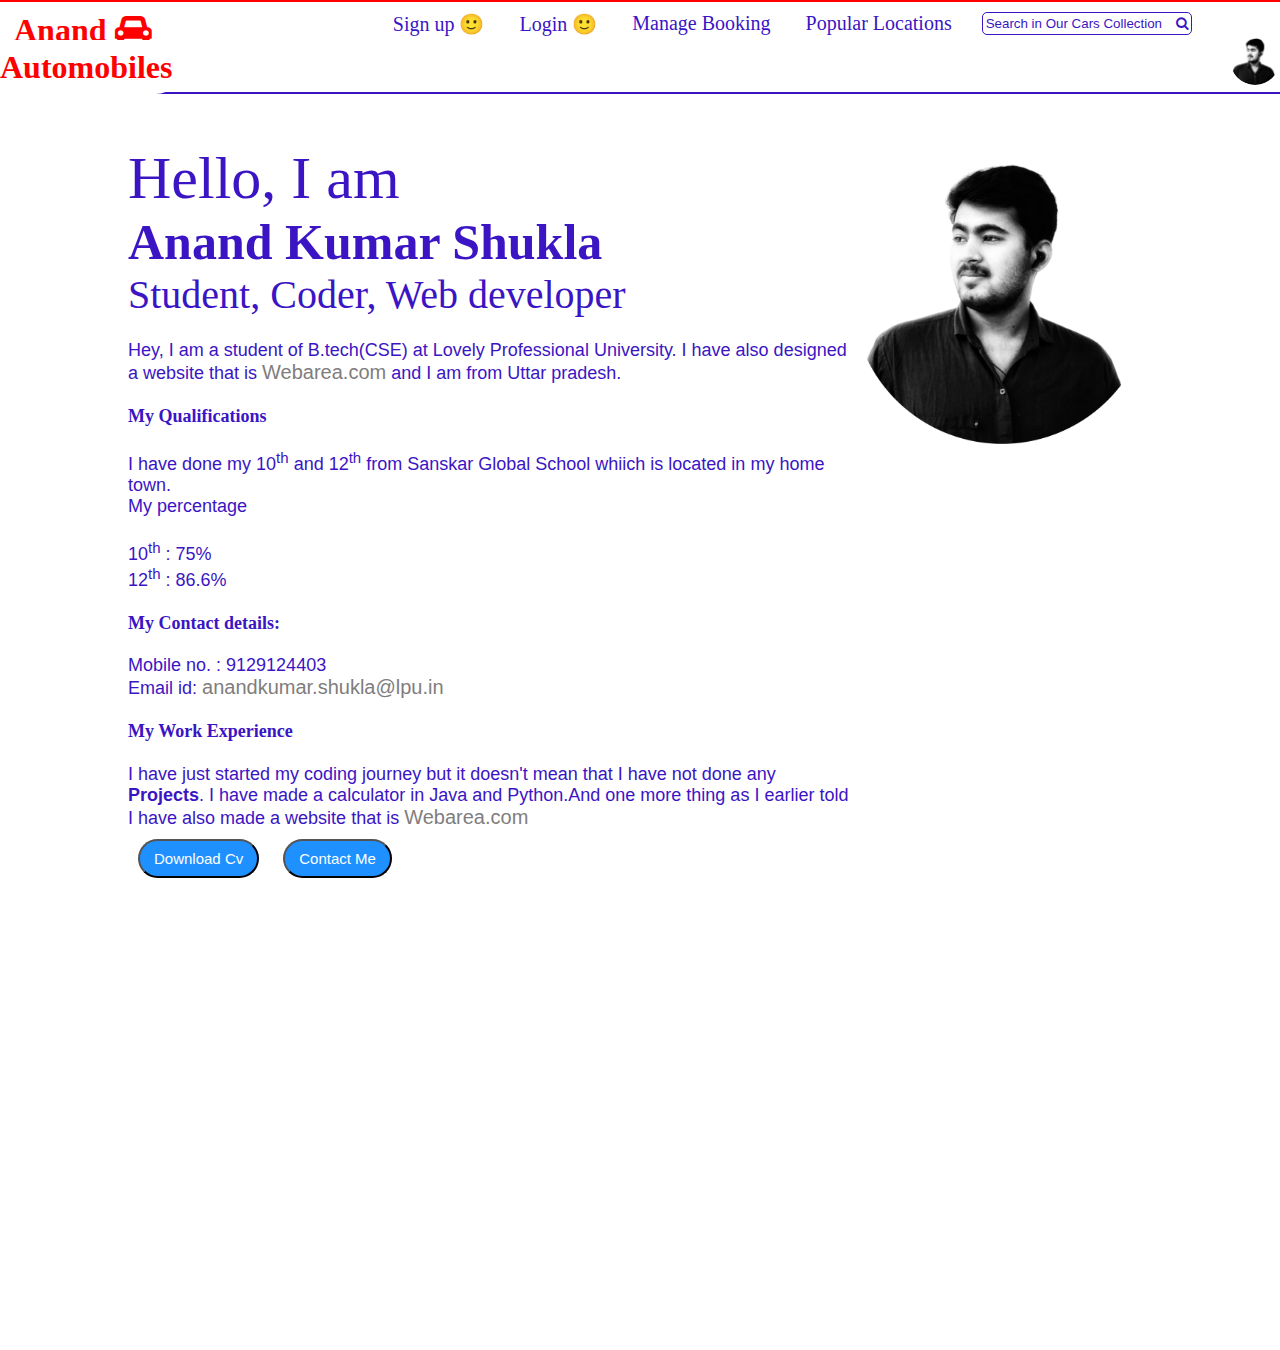
==== About me.html @ 31eb7b2d "Add files via upload" ====
<!DOCTYPE html>
<html lang="en">

<head>
    <meta charset="UTF-8">
    <meta http-equiv="X-UA-Compatible" content="IE=edge">
    <meta name="viewport" content="width=device-width, initial-scale=1.0">
    <title>My Portfolio</title>
    <link rel="stylesheet" href="style.css">
    <link rel="stylesheet" href="https://cdnjs.cloudflare.com/ajax/libs/font-awesome/4.7.0/css/font-awesome.min.css">
    <link rel="shortcut icon" href="/favicon.ico" type="image/x-icon">
</head>

<body>
    <div class="container">
        <div class="nav">
            <a href="index.html" style="margin-top:10px ;">
                <h1 class="logo">Anand <i class="fa-sharp fa fa-car" style="color: rgb(255, 0, 0);
                    background-color: rgb(255, 255, 255);"></i> Automobiles</h1>
            </a>
            <ul>
                <li><a href="#">Sign up 🙂</a></li>
                <li><a href="#">Login 🙂</a></li>
                <li><a href="#">Manage Booking</a></li>
                <li><a href="#">Popular Locations</a></li>
                <!-- <li><a href="Python.html">Sell</a></li> -->
                <!-- <li><a href="Engg.Mathematics.html">About US</a></li> -->

                <button class="search">Search in Our Cars Collection <i class="fa fa-search"
                        style="margin-left:10px; ;cursor: pointer;"></i></button>

                <a href="About me.html"><img src="img/dev (1).png" alt="" class="about1"></a>

            </ul>
        </div>
        <div class="main">
            <div class="infocontainer">

                <div class="devinfo">
                    <div class="hello">Hello, I am </div>
                    <div class="name">Anand Kumar Shukla</div>
                    <div class="about">Student, Coder, Web developer</div>
                    <div class="moreabout">Hey, I am a student of B.tech(CSE) at Lovely Professional University.
                        I have also designed a website that is <a
                            href="https://thecoatcard.github.io/Webarea.com/">Webarea.com</a> and I am from Uttar
                        pradesh.
                        <h4 class="moreabout" style="font-weight: bold; font-family: cursive;">My Qualifications
                        </h4>
                        <p class="moreabout">I have done my 10<sup>th</sup> and 12<sup>th</sup> from Sanskar Global
                            School whiich is located in my home town. </p>

                        <summary>My percentage</summary>
                        <p class="moreabout">10<sup>th</sup> : 75%
                            <br>12<sup>th</sup> : 86.6%
                        </p>

                        <h4 class="moreabout" style="font-weight: bold; font-family: cursive;">My Contact details:</h4>
                        <br>
                        Mobile no. : 9129124403 <br> Email id: <a
                            href="mailto:anandkumar.shukla@lpu.in">anandkumar.shukla@lpu.in</a></p>

                        <h4 class="moreabout" style="font-weight: bold; font-family: cursive;">My Work Experience
                        </h4>
                        <p class="moreabout">I have just started my coding journey but it doesn't mean that I have
                            not done any <strong>Projects</strong>. I have made a calculator in Java and Python.And
                            one more thing as I earlier told I have also made a website that is <a
                                href="https://thecoatcard.github.io/Webarea.com/">Webarea.com</a>



                    </div>
                    <div class="button">
                        <a href="/cv.png" target="_blank"> <button>Download Cv</button></a>
                        <a href="/contact us.html"><button>Contact Me</button></a>
                    </div>
                </div>
                <div class="devpic">
                    <dfn title="Anand Kumar Shukla"><img src="img/dev (1).png" alt="Devloper img"></dfn>

                </div>
            </div>
        </div>
    </div>
</body>

</html>
---- style.css ----
* {
    margin: 0px;
    text-decoration: none;
    list-style: none;
    background-color: rgb(255, 255, 255);
    color: rgb(59, 21, 196);
}
body{
    /* width: 100vh; */
    height: 150vh;
}
.mid{
   position: absolute; 
    display: flex;
    float: left;
}
.destination{
    float:right;
}
.header ,.destination, .find{
    justify-content:center;
    border-radius: 15px;
    margin-top: 10px;
    margin-left: 5px;
    margin-right: 5px;
    border: 2px solid rgb(168, 0, 168);
    width: 32vw;
    height: 60vh;
}
.header:hover ,.destination:hover,.find:hover{
    border: 2px solid rgb(25, 0, 255);
    border-radius: 30px;
}
.nav {
    display: flex;
    border-top: 2px solid red;
    border-bottom: 2px solid rgb(59, 21, 196);
}

.nav ul li {
    font-size: 20px;
    margin: 10px;
    margin-left: 25px;
    float: left;
    list-style: none;
}

.logo {
    display: inline;
    margin-bottom: 10px;
    color: rgb(255, 0, 0);
    background-color: rgb(255, 255, 255);
    padding: 9px;
    cursor: pointer;
    margin-left: 5px;
    border-radius: 25px;
    height: 30px;
}
.header ul ,.destination ul{
    margin: 0;
    padding: 0;
    /* float: left; */
}

.extra {
    text-decoration: underline;
    color: rgb(112, 11, 11);
    font-size: 18px;
    width: 290px;
    margin-left: 25%;
}

/* .extra:hover {
    text-decoration: none;
    border: 2px solid red;
    width: 450px;
    margin-left: 35vw;
    border-radius: 55px;
} */

.header button ,.destination button {
    border: none;
    /* background-color: rgb(75, 255, 195);  */
    margin: 0;
    padding: 0;
    font-family: Georgia, 'Times New Roman', Times, serif;
    font-size: 10px;
    margin: 10px;

    width: 120px;
    height: 80px;
}

/* .header button:hover {
    width: 305px;
    height: 180px;
} */

.header button h1 ,.destination button h1 {
    /* margin: 10px; */
    align-items: center;
    border-radius: 3px;
    font-size: 10px;
    color: rgb(0, 0, 0);
    /* background-color: rgb(59, 21, 196); */
}

.header button h1:hover,.destination button h1:hover {
    background-color: rgb(166, 255, 0);
    color: rgb(59, 21, 196);
}

.nav button {
    padding: 3px;
    margin-left: 20px;
    margin-top: 10px;
    border: 1px solid rgb(59, 21, 196);
    border-radius: 5px;
}

.search {
    border: none;
}

::placeholder {
    color: rgb(59, 21, 196);
    border: none;
}
img{
    border-radius: 15px;
    
    height: 190px;
}

.header img,.destination img {
    border-radius: 15px;
    
    height: 80px;
}
/* .header img:hover{
    width: 290px;
    height: 130px;
} */
.search {
    font-family: 'Segoe UI', Tahoma, Geneva, Verdana, sans-serif;
    border: 2px solid rgb(59, 21, 196);
    border-radius: 14px;
}

.nav input {
    border: none;
}

.infocontainer {
    /* background-color: rgb(144, 243, 51); */
    /* height: 58vh; */
    width: 80vw;
    margin: 50px auto;
    display: flex;
    justify-content: space-around;
}

.hello {
    font-size: 60px;
}

.name {
    font-size: 50px;
    font-weight: bold;

}

.about {
    font-size: 40px;
}

.moreabout {
    margin-top: 22px;
    font-family: 'Signika Negative', sans-serif;
    font-size: 18px;

}

.moreabout a {
    color: rgb(128, 125, 125);
    text-decoration: none;
    font-size: 20px;
}

.moreabout a:hover {
    color: red;
    font-weight: bold;
}

.button {
    margin-top: 10px;

}

.button button {
    padding: 9px 14px;
    border-radius: 20px;
    color: white;
    background-color: dodgerblue;
    font-size: 15px;
    margin: 0 10px;
    cursor: pointer;
    font-family: 'Signika Negative', sans-serif;
}

.button button:hover {
    background-color: white;
    color: dodgerblue;
}

.devinfo {
    display: flex;
    justify-content: center;
    flex-direction: column;
    font-family: 'Source Serif Pro', serif;
}

.devpic img {
    width: 300px;
    height: 300px;
}

.about1 {
    border-radius: 50px;
    margin-bottom: 7px;
    margin-left: 70px;
    float: right;
    width: 50px;
    height: 50px;
}
.img img{
    display: flexbox;
    margin-top: 10px;
    margin-left: 15px;
    height: 90px;
    border-bottom:5px solid purple ;
    border-top:5px solid purple ;
}
.img{
    border-bottom: 2px solid darkblue;
}
.find ul{
    margin: 20px;
}
select{
    border: 1px solid purple;
    border-radius: 10px;
}
#pick{
    margin: 10px;
    padding: 2px;
    /* background-color: rgb(138, 197, 27); */
    border: 1px solid rgb(91, 10, 116);
    border-radius: 20px;
}
.searc{
    background-color: beige;
    width: 100px;
    align-items: center;
    margin-left: 150px;
}
.searc:hover{
    color: white;
    background-color: purple;
    width: 100px;
    align-items: center;
    margin-left: 150px;
}
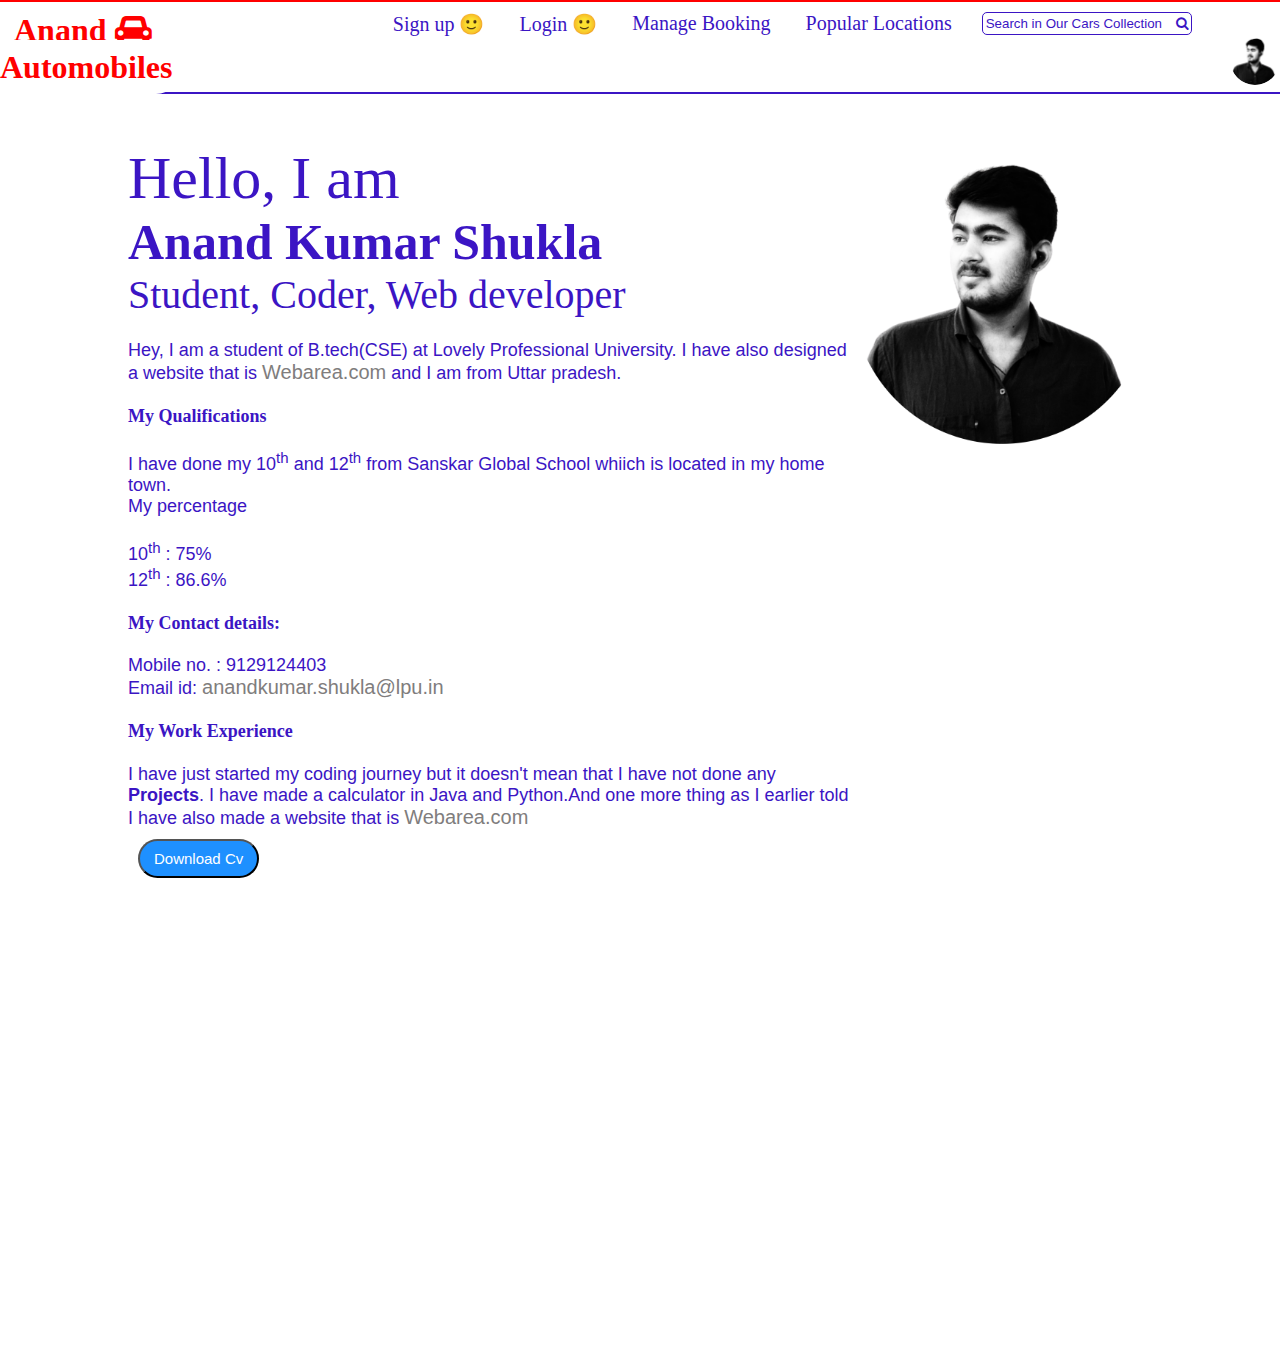
==== commit 5e782306: "Update About me.html" ====
--- a/About me.html
+++ b/About me.html
@@ -70,8 +70,8 @@
 
                     </div>
                     <div class="button">
-                        <a href="/cv.png" target="_blank"> <button>Download Cv</button></a>
-                        <a href="/contact us.html"><button>Contact Me</button></a>
+                        <a href="cv.png" target="_blank"> <button>Download Cv</button></a>
+<!--                         <a href="contact us.html"><button>Contact Me</button></a> -->
                     </div>
                 </div>
                 <div class="devpic">
@@ -83,4 +83,4 @@
     </div>
 </body>
 
-</html>+</html>
